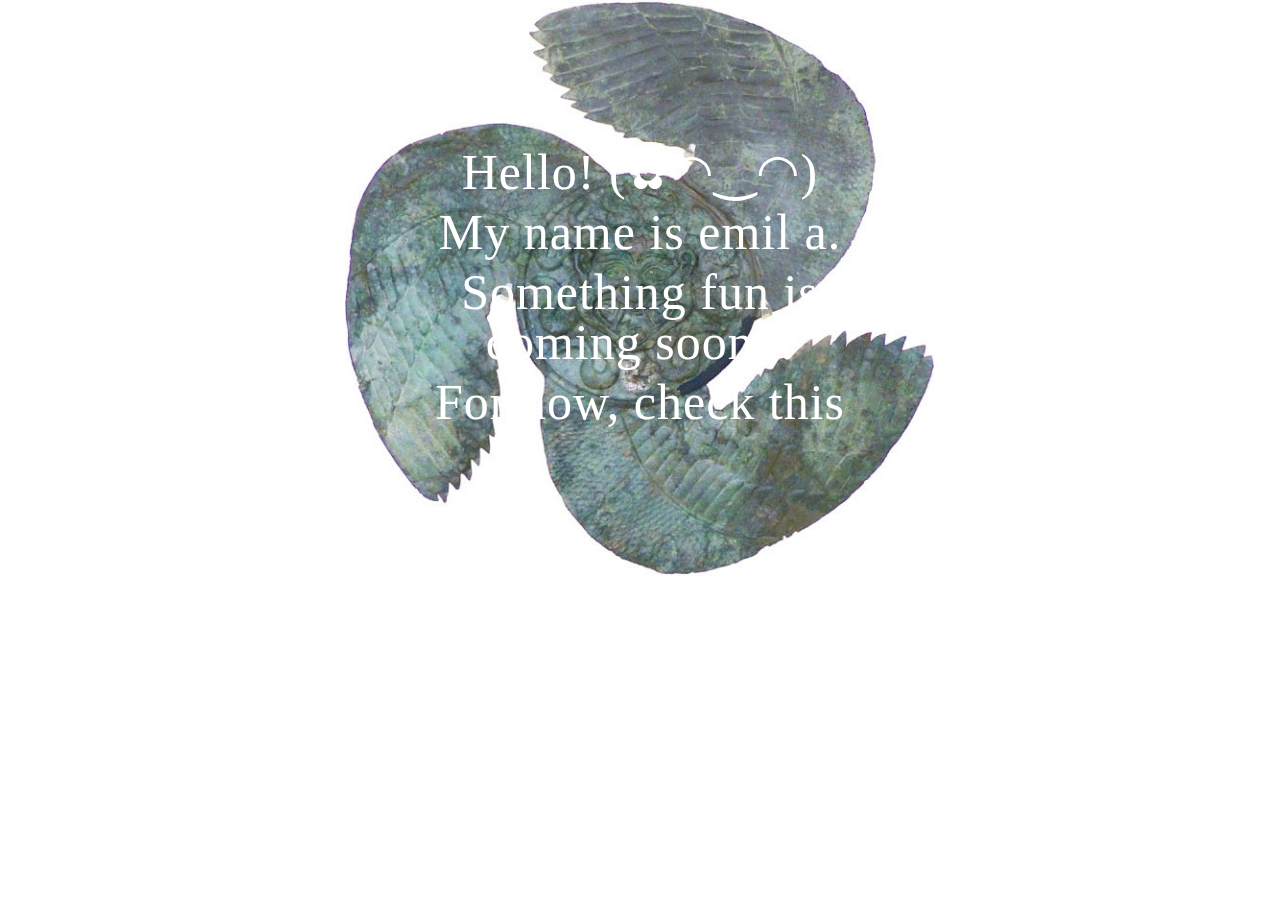
==== index.html @ 2a9f4817 "Update index.html" ====
<!DOCTYPE html>
<html lang="ru">
<head>
	<title>Identity Document</title>
	<meta charset="utf-8">
	<meta description="boilerplate code">
	<meta keywords="boilerplate, test">
	<link rel="stylesheet" href="css/style.css">
</head>
<body>
	<!--
	<div class="ticker">
        <div class="ticker-content">
            <p> Under construction</p>
        </div>
	-->

	
	
	
	<script src = js/script.js></script>

	<div class="container">
  	<img src="olympia.jpg" alt="Snow" style="width:50%;">
  	<div class="centered">
		<div class="content"> 
			<p>Hello! (✿◠‿◠) </p>
			<p> My name is emil a.</p>
			<p> Something fun is coming soon...</p>
			<a href="destination.html"> <p> For now, check this  </p> </a>
		</div>
	</div>
</div>


	
</body>
</html>
---- css/style.css ----
@import url(reset.css);

/*@font-face {
    font-family: 'Apple Garamond';
    src: url('../AppleGaramond.eot');
    src: url('../AppleGaramond.eot?#iefix') format('embedded-opentype'),
        url('../AppleGaramond.woff2') format('woff2'),
        url('../AppleGaramond.woff') format('woff');
    font-weight: normal;
    font-style: normal;
    font-display: swap;
}*/


.container {
  position: relative;
  text-align: center;
  color: white;
}

/* Centered text */
.centered {
  position: absolute;
  top: 50%;
  left: 50%;
  transform: translate(-50%, -50%);
}


.center {
  display: block;
  margin-left: auto;
  margin-right: auto;
  width: 15%;
}


.shake-little {
  display: inherit;
  transform-origin: center center; }

.shake-freeze,
.shake-constant.shake-constant--hover:hover,
.shake-trigger:hover .shake-constant.shake-constant--hover {
  animation-play-state: paused; }

.shake-freeze:hover,
.shake-trigger:hover .shake-freeze, .shake-little:hover,
.shake-trigger:hover .shake-little {
  animation-play-state: running; }

@keyframes shake-little {
  2% {
    transform: translate(0px, 1px) rotate(0.5deg); }
  4% {
    transform: translate(0px, 1px) rotate(0.5deg); }
  6% {
    transform: translate(1px, 1px) rotate(0.5deg); }
  8% {
    transform: translate(0px, 0px) rotate(0.5deg); }
  10% {
    transform: translate(1px, 0px) rotate(0.5deg); }
  12% {
    transform: translate(1px, 1px) rotate(0.5deg); }
  14% {
    transform: translate(0px, 0px) rotate(0.5deg); }
  16% {
    transform: translate(1px, 0px) rotate(0.5deg); }
  18% {
    transform: translate(0px, 1px) rotate(0.5deg); }
  20% {
    transform: translate(0px, 1px) rotate(0.5deg); }
  22% {
    transform: translate(1px, 1px) rotate(0.5deg); }
  24% {
    transform: translate(0px, 1px) rotate(0.5deg); }
  26% {
    transform: translate(0px, 0px) rotate(0.5deg); }
  28% {
    transform: translate(1px, 0px) rotate(0.5deg); }
  30% {
    transform: translate(1px, 0px) rotate(0.5deg); }
  32% {
    transform: translate(0px, 1px) rotate(0.5deg); }
  34% {
    transform: translate(0px, 1px) rotate(0.5deg); }
  36% {
    transform: translate(0px, 0px) rotate(0.5deg); }
  38% {
    transform: translate(1px, 1px) rotate(0.5deg); }
  40% {
    transform: translate(1px, 0px) rotate(0.5deg); }
  42% {
    transform: translate(0px, 1px) rotate(0.5deg); }
  44% {
    transform: translate(0px, 1px) rotate(0.5deg); }
  46% {
    transform: translate(0px, 0px) rotate(0.5deg); }
  48% {
    transform: translate(0px, 1px) rotate(0.5deg); }
  50% {
    transform: translate(0px, 1px) rotate(0.5deg); }
  52% {
    transform: translate(1px, 1px) rotate(0.5deg); }
  54% {
    transform: translate(0px, 0px) rotate(0.5deg); }
  56% {
    transform: translate(0px, 0px) rotate(0.5deg); }
  58% {
    transform: translate(0px, 0px) rotate(0.5deg); }
  60% {
    transform: translate(0px, 1px) rotate(0.5deg); }
  62% {
    transform: translate(0px, 0px) rotate(0.5deg); }
  64% {
    transform: translate(1px, 0px) rotate(0.5deg); }
  66% {
    transform: translate(0px, 1px) rotate(0.5deg); }
  68% {
    transform: translate(0px, 0px) rotate(0.5deg); }
  70% {
    transform: translate(1px, 1px) rotate(0.5deg); }
  72% {
    transform: translate(1px, 0px) rotate(0.5deg); }
  74% {
    transform: translate(0px, 1px) rotate(0.5deg); }
  76% {
    transform: translate(0px, 1px) rotate(0.5deg); }
  78% {
    transform: translate(1px, 0px) rotate(0.5deg); }
  80% {
    transform: translate(1px, 0px) rotate(0.5deg); }
  82% {
    transform: translate(0px, 0px) rotate(0.5deg); }
  84% {
    transform: translate(1px, 0px) rotate(0.5deg); }
  86% {
    transform: translate(0px, 0px) rotate(0.5deg); }
  88% {
    transform: translate(0px, 0px) rotate(0.5deg); }
  90% {
    transform: translate(1px, 1px) rotate(0.5deg); }
  92% {
    transform: translate(1px, 1px) rotate(0.5deg); }
  94% {
    transform: translate(1px, 0px) rotate(0.5deg); }
  96% {
    transform: translate(1px, 0px) rotate(0.5deg); }
  98% {
    transform: translate(0px, 0px) rotate(0.5deg); }
  0%, 100% {
    transform: translate(0, 0) rotate(0); } }

.email:hover{
	animation-name: shake-little;
  animation-duration: 100ms;
  animation-timing-function: ease-in-out;
  animation-iteration-count: infinite; }





@import url('http://fonts.cdnfonts.com/css/apple-garamond');



body {
    font-family: 'Apple Garamond'; /* Set a common font-family for the entire page */
    text-align: left;
    font-size: 50px; /* Set a base font size for the entire page */
    letter-spacing: 0.02em;
    margin-bottom: 10px; /* Optional: Remove default margin for the entire page */
    margin-left: 50px;  /* Adjust the value as needed */
    margin-right: 50px;
}

p {
    margin-bottom: 10px;
    margin-left: 50px;  /* Adjust the value as needed */
    margin-right: 50px;
}

a {
    text-decoration: none; /* Remove underline */
    color: inherit; /* Inherit color from parent (body) */
    font-size: inherit; /* Inherit font-size from parent (body) */
    font-family: inherit; /* Inherit font-family from parent (body) */
    letter-spacing: inherit; /* Inherit letter-spacing from parent (body) */
}


.content{
}
.outer{
	height: 100vh;
	display: flex;
	justify-content: center;
	align-items: center;
	position: relative;
}

.post{
	position: absolute;
	bottom: 10px;
	text-align: center;
	margin: 0 auto;
	font-size: 20px;
}

.post *{
	font-family: 'Apple Garamond light' ;
	font-size: 20px;
	color: darkgrey;
	text-decoration: none;
	display: inline-block;

}

.email{
	display: inline-block;
}
/* 40 x 30 x 20 */

.image{
	position: fixed;
	right: 0px;
	bottom: 0px;
	opacity: 30%;
	/*left: 600px;*/
	z-index: -1;
	/*background-color: grey;*/
	height: 89vh;
	width: 60vw;
	background-image: url("../final.png");
}


@media screen and (max-device-width:481px), screen and (max-width:481px){
	p{
		font-size: 77px;
	}

	a {
   		font-size: 77px; /* Adjust the font size as needed */
}
/*	.content{
		margin: 0 20px;
	}*/
	.outer{
		position: relative;
		/*height: 100vh;*/
	}

	.image{
		position: absolute;
		background-repeat: no-repeat;
		/*bottom: 100px;*/
		height: 80vh;
		width: 100vw;
		right: 0;
		bottom: -100px;
		background-size: 275%;
		/*transform: rotate(90deg);*/
		/*width: 100%;*/
	}
	.post *{
		font-size: 42px;
		display: inline;
		line-height: 50px;
	}

	.email{
		display: inline;
	}
	.post {
		padding: 0 50px;

	}

/*	.post{
		display: flex;
		justify-content: center;
		flex-direction: column;
		margin: 0 20px;
	}
	.email{
		animation-name: shake-little;
	  animation-duration: 100ms;
	  animation-timing-function: ease-in-out;
	  animation-iteration-count: infinite;
	   }*/
}


/* styles.css */
.ticker {
   overflow: hidden;
   white-space: nowrap;
   width: 100%;
   background-color: #333; /* Background color for the ticker */
   color: #fff; /* Text color for the ticker */
}

.ticker-content {
   display: inline-block;
   padding-right: 100%; /* Push content off the screen to the right */
   animation: ticker-scroll 10s linear infinite; /* Adjust animation duration as needed */
}

@keyframes ticker-scroll {
   0% {
       transform: translateX(100%);
   }
   100% {
       transform: translateX(-100%); /* Adjust the percentage for scrolling distance */
   }
}
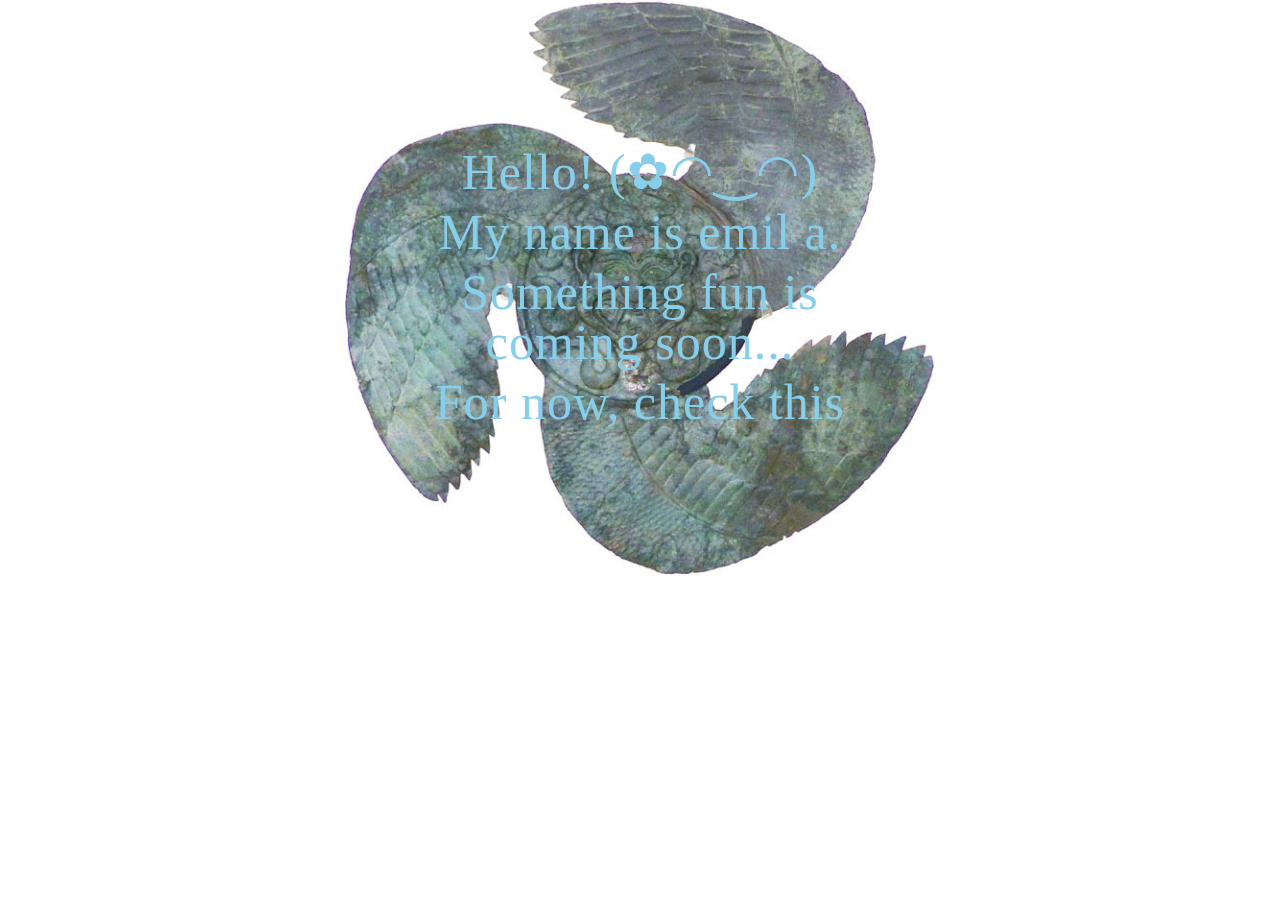
==== commit 3b3a10f4: "Update index.html" ====
--- a/index.html
+++ b/index.html
@@ -21,14 +21,12 @@
 	<script src = js/script.js></script>
 
 	<div class="container">
-  	<img src="olympia.jpg" alt="Snow" style="width:50%;">
-  	<div class="centered">
-		<div class="content"> 
-			<p>Hello! (✿◠‿◠) </p>
-			<p> My name is emil a.</p>
-			<p> Something fun is coming soon...</p>
-			<a href="destination.html"> <p> For now, check this  </p> </a>
-		</div>
+  		<img src="olympia.jpg" alt="Snow" style="width:50%;">
+  		<div class="centered">
+			<p style="color: skyblue"> Hello! (✿◠‿◠) </p>
+			<p style="color: skyblue"> My name is emil a.</p>
+			<p style="color: skyblue"> Something fun is coming soon...</p>
+			<a style="color: skyblue" href="destination.html"> <p> For now, check this  </p> </a>
 	</div>
 </div>
 
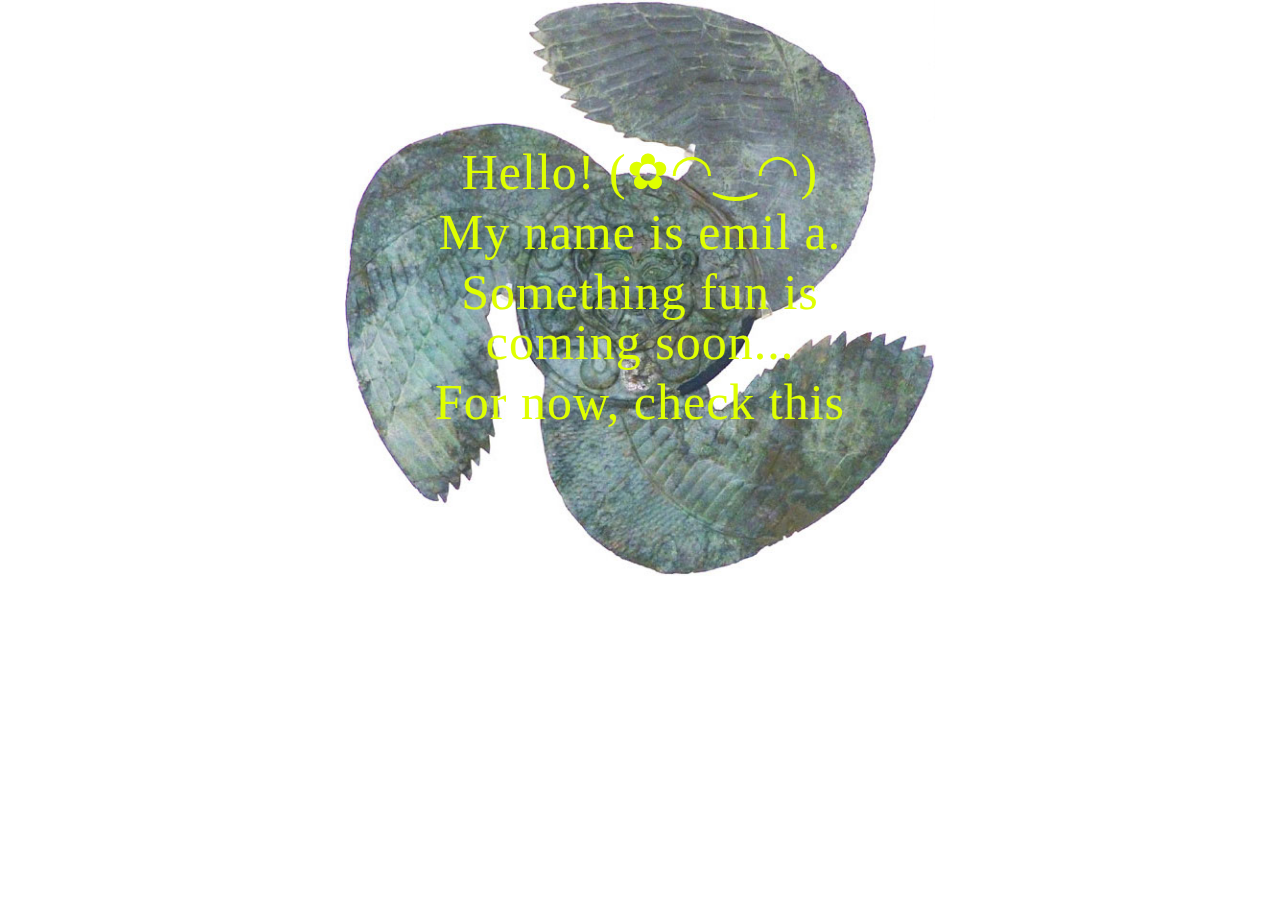
==== commit bb4e53de: "Update index.html" ====
--- a/index.html
+++ b/index.html
@@ -23,10 +23,10 @@
 	<div class="container">
   		<img src="olympia.jpg" alt="Snow" style="width:50%;">
   		<div class="centered">
-			<p style="color: skyblue"> Hello! (✿◠‿◠) </p>
-			<p style="color: skyblue"> My name is emil a.</p>
-			<p style="color: skyblue"> Something fun is coming soon...</p>
-			<a style="color: skyblue" href="destination.html"> <p> For now, check this  </p> </a>
+			<p style="color: #DFFF00"> Hello! (✿◠‿◠) </p>
+			<p style="color: #DFFF00"> My name is emil a.</p>
+			<p style="color: #DFFF00"> Something fun is coming soon...</p>
+			<a style="color: #DFFF00" href="destination.html"> <p> For now, check this  </p> </a>
 	</div>
 </div>
 
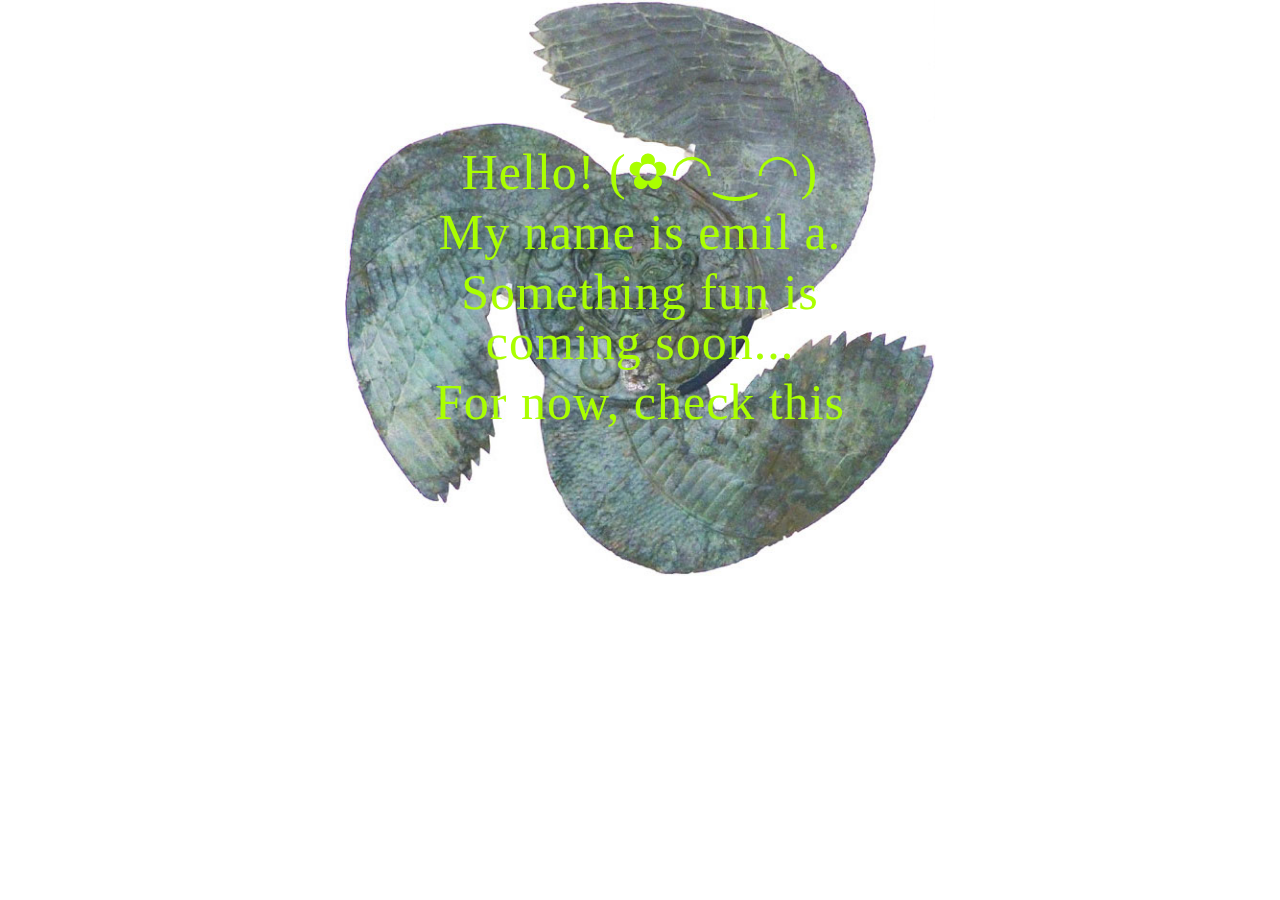
==== commit 9dd2db69: "Update index.html" ====
--- a/index.html
+++ b/index.html
@@ -23,10 +23,10 @@
 	<div class="container">
   		<img src="olympia.jpg" alt="Snow" style="width:50%;">
   		<div class="centered">
-			<p style="color: #DFFF00"> Hello! (✿◠‿◠) </p>
-			<p style="color: #DFFF00"> My name is emil a.</p>
-			<p style="color: #DFFF00"> Something fun is coming soon...</p>
-			<a style="color: #DFFF00" href="destination.html"> <p> For now, check this  </p> </a>
+			<p style="color: #AAFF00"> Hello! (✿◠‿◠) </p>
+			<p style="color: #AAFF00"> My name is emil a.</p>
+			<p style="color: #AAFF00"> Something fun is coming soon...</p>
+			<a style="color: #AAFF00" href="destination.html"> <p> For now, check this  </p> </a>
 	</div>
 </div>
 
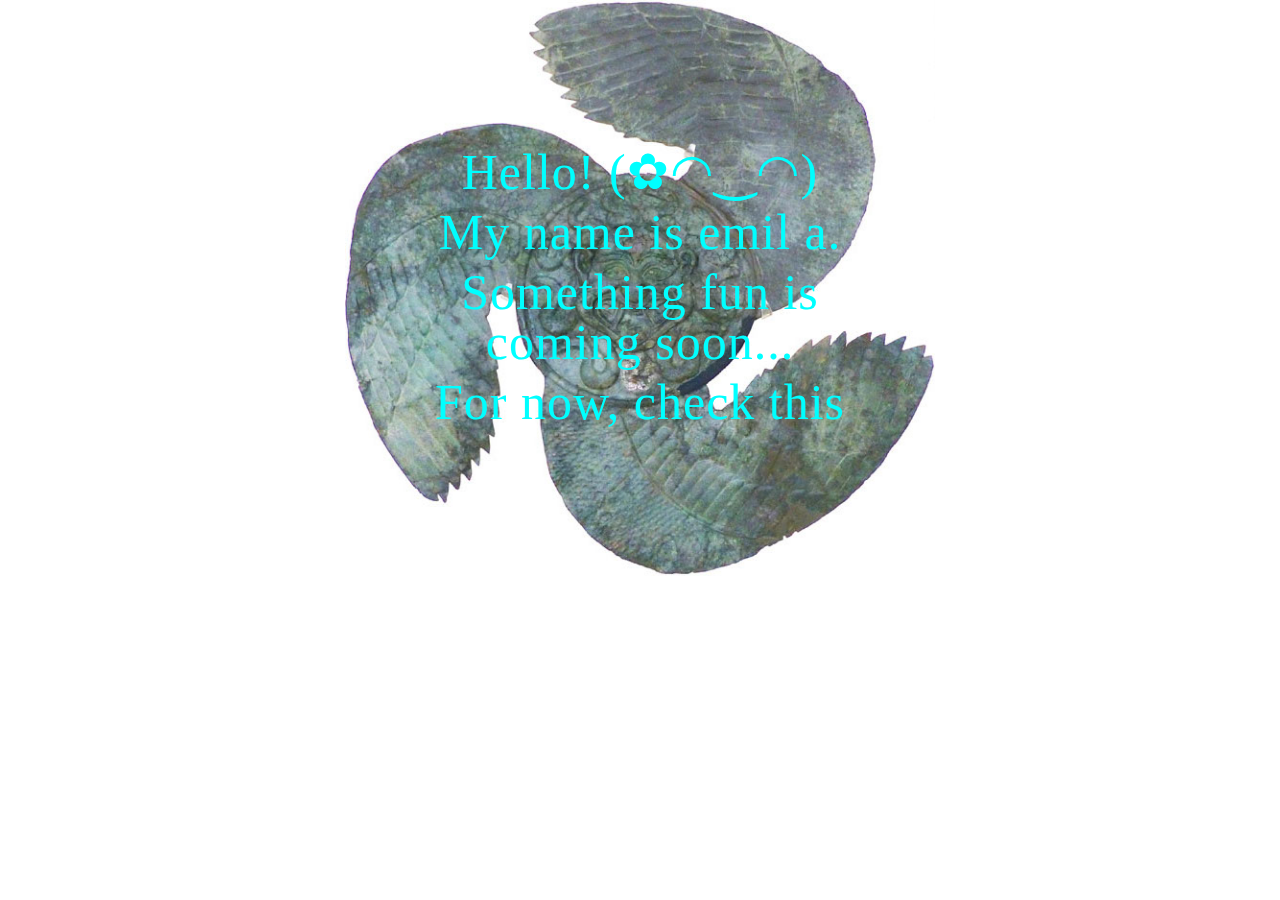
==== commit a39d6e34: "Update index.html" ====
--- a/index.html
+++ b/index.html
@@ -23,10 +23,10 @@
 	<div class="container">
   		<img src="olympia.jpg" alt="Snow" style="width:50%;">
   		<div class="centered">
-			<p style="color: #AAFF00"> Hello! (✿◠‿◠) </p>
-			<p style="color: #AAFF00"> My name is emil a.</p>
-			<p style="color: #AAFF00"> Something fun is coming soon...</p>
-			<a style="color: #AAFF00" href="destination.html"> <p> For now, check this  </p> </a>
+			<p style="color: #00FFFF"> Hello! (✿◠‿◠) </p>
+			<p style="color: #00FFFF"> My name is emil a.</p>
+			<p style="color: #00FFFF"> Something fun is coming soon...</p>
+			<a style="color: #00FFFF" href="destination.html"> <p> For now, check this  </p> </a>
 	</div>
 </div>
 
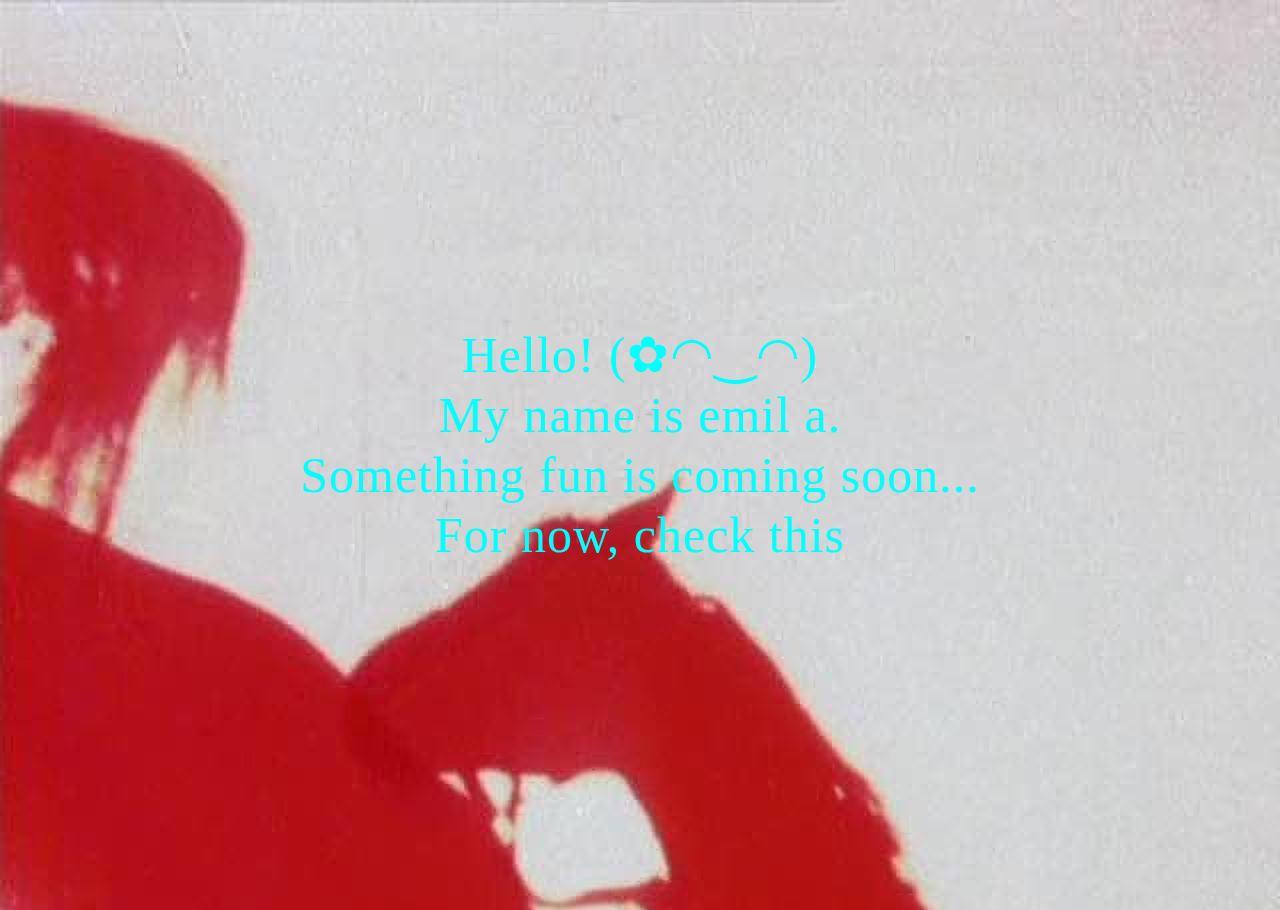
==== commit 142ae60f: "Update index.html" ====
--- a/index.html
+++ b/index.html
@@ -7,6 +7,9 @@
 	<meta keywords="boilerplate, test">
 	<link rel="stylesheet" href="css/style.css">
 </head>
+
+<img class="bg" src="./Unknown.png" alt="">
+
 <body>
 	<!--
 	<div class="ticker">
--- a/css/style.css
+++ b/css/style.css
@@ -13,17 +13,19 @@
 
 
 .container {
-  position: relative;
-  text-align: center;
-  color: white;
-}
-
-/* Centered text */
+  height: 100%;
+    display: flex;
+    /* position: relative; */
+    text-align: center;
+    color: white;
+    justify-content: center;
+    align-content: center;
+    flex-wrap: nowrap;
+    align-items: center;
+}
+
 .centered {
   position: absolute;
-  top: 50%;
-  left: 50%;
-  transform: translate(-50%, -50%);
 }
 
 
@@ -32,6 +34,16 @@
   margin-left: auto;
   margin-right: auto;
   width: 15%;
+}
+
+.bg {
+  position: fixed; 
+  top: 0; 
+  left: 0; 
+	
+  /* Preserve aspet ratio */
+  min-width: 100%;
+  min-height: 100%;
 }
 
 
@@ -173,6 +185,7 @@
     margin-bottom: 10px; /* Optional: Remove default margin for the entire page */
     margin-left: 50px;  /* Adjust the value as needed */
     margin-right: 50px;
+    height: 100vh;
 }
 
 p {
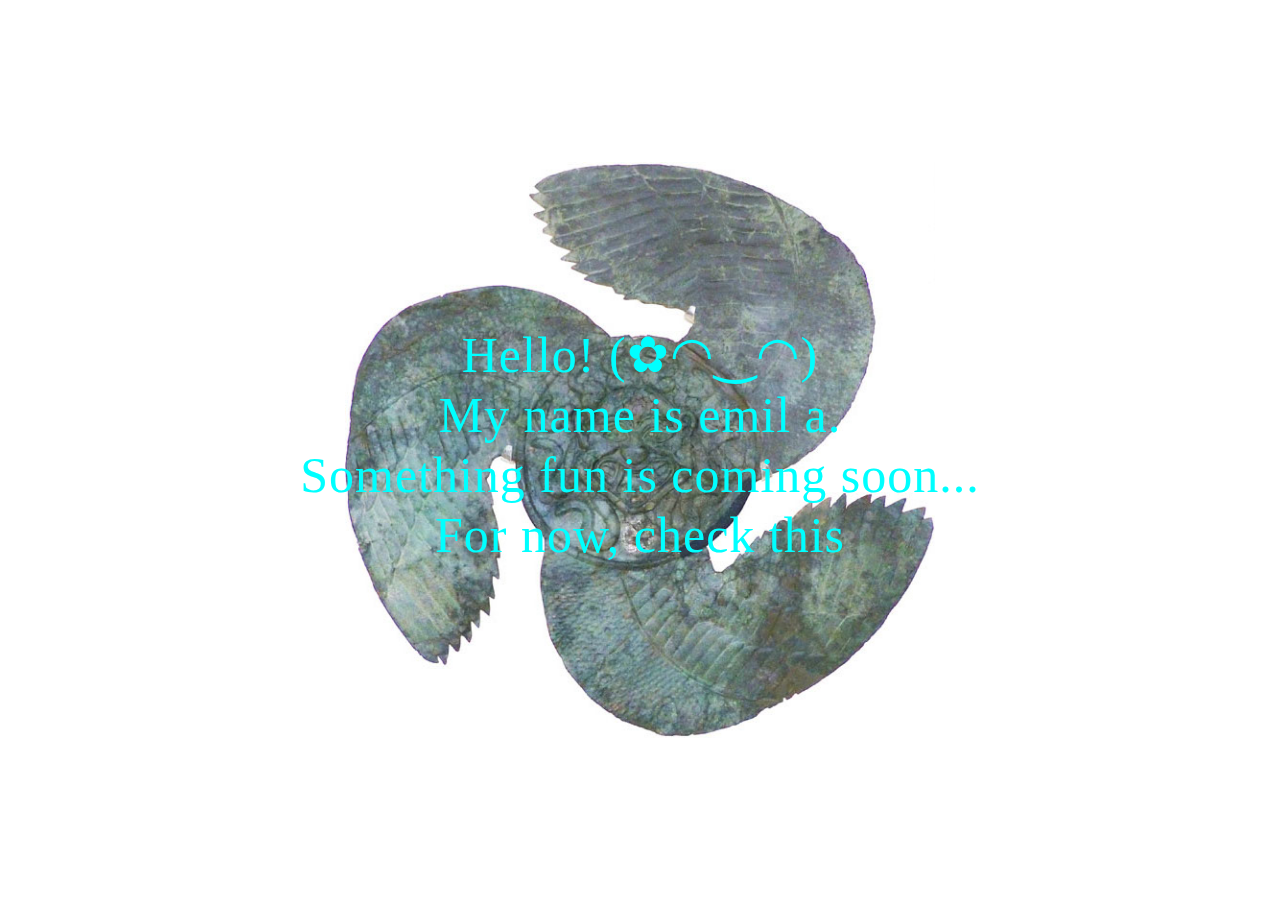
==== commit 36435413: "Update index.html" ====
--- a/index.html
+++ b/index.html
@@ -7,8 +7,6 @@
 	<meta keywords="boilerplate, test">
 	<link rel="stylesheet" href="css/style.css">
 </head>
-
-<img class="bg" src="./Unknown.png" alt="">
 
 <body>
 	<!--
